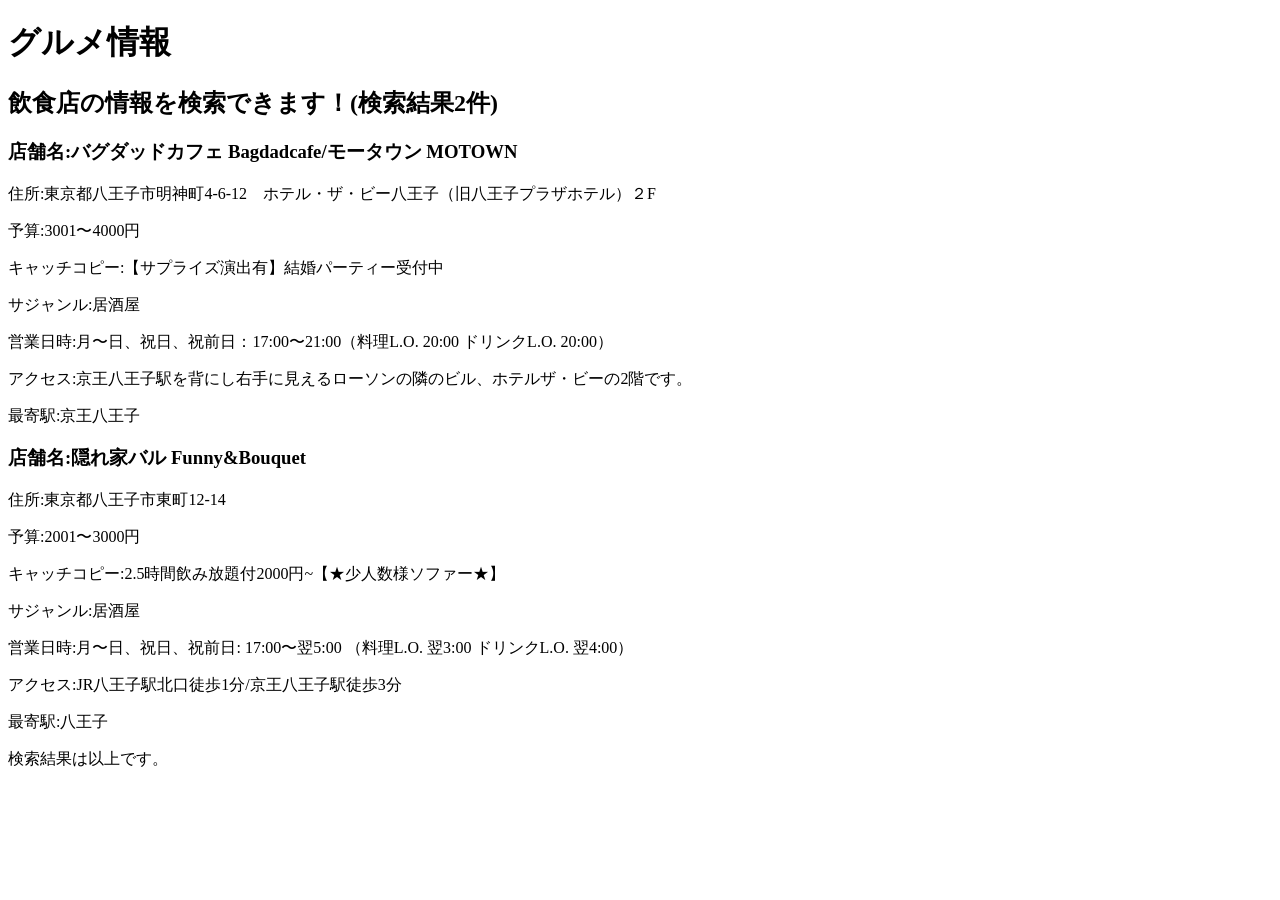
==== project.html @ cf942686 "課題1-2" ====
<!-- 課題1-4: プロジェクト課題の検索結果を表示する HTML をここに記述してください．-->
<!DOCTYPE html>
<html>
  <head>
    <meta charset="utf-8">
    <title>プロジェクト課題</title>
  </head>
  <body>
    <h1>グルメ情報</h1>
    <h2>飲食店の情報を検索できます！(検索結果2件)</h2>
    <h3>店舗名:バグダッドカフェ Bagdadcafe/モータウン MOTOWN</h3>
    <p>住所:東京都八王子市明神町4-6-12　ホテル・ザ・ビー八王子（旧八王子プラザホテル）２F</p>
    <p>予算:3001〜4000円</p>
    <p>キャッチコピー:【サプライズ演出有】結婚パーティー受付中</p>
    <p>サジャンル:居酒屋</p>
    <p>営業日時:月〜日、祝日、祝前日：17:00〜21:00（料理L.O. 20:00 ドリンクL.O. 20:00）</p>
    <p>アクセス:京王八王子駅を背にし右手に見えるローソンの隣のビル、ホテルザ・ビーの2階です。</p>
    <p>最寄駅:京王八王子</p>
    <h3>店舗名:隠れ家バル Funny&Bouquet</h3>
    <p>住所:東京都八王子市東町12-14</p>
    <p>予算:2001〜3000円</p>
    <p>キャッチコピー:2.5時間飲み放題付2000円~【★少人数様ソファー★】</p>
    <p>サジャンル:居酒屋</p>
    <p>営業日時:月〜日、祝日、祝前日: 17:00〜翌5:00 （料理L.O. 翌3:00 ドリンクL.O. 翌4:00）</p>
    <p>アクセス:JR八王子駅北口徒歩1分/京王八王子駅徒歩3分</p>
    <p>最寄駅:八王子</p>
    <p>検索結果は以上です。</p>
  </body>
</html>
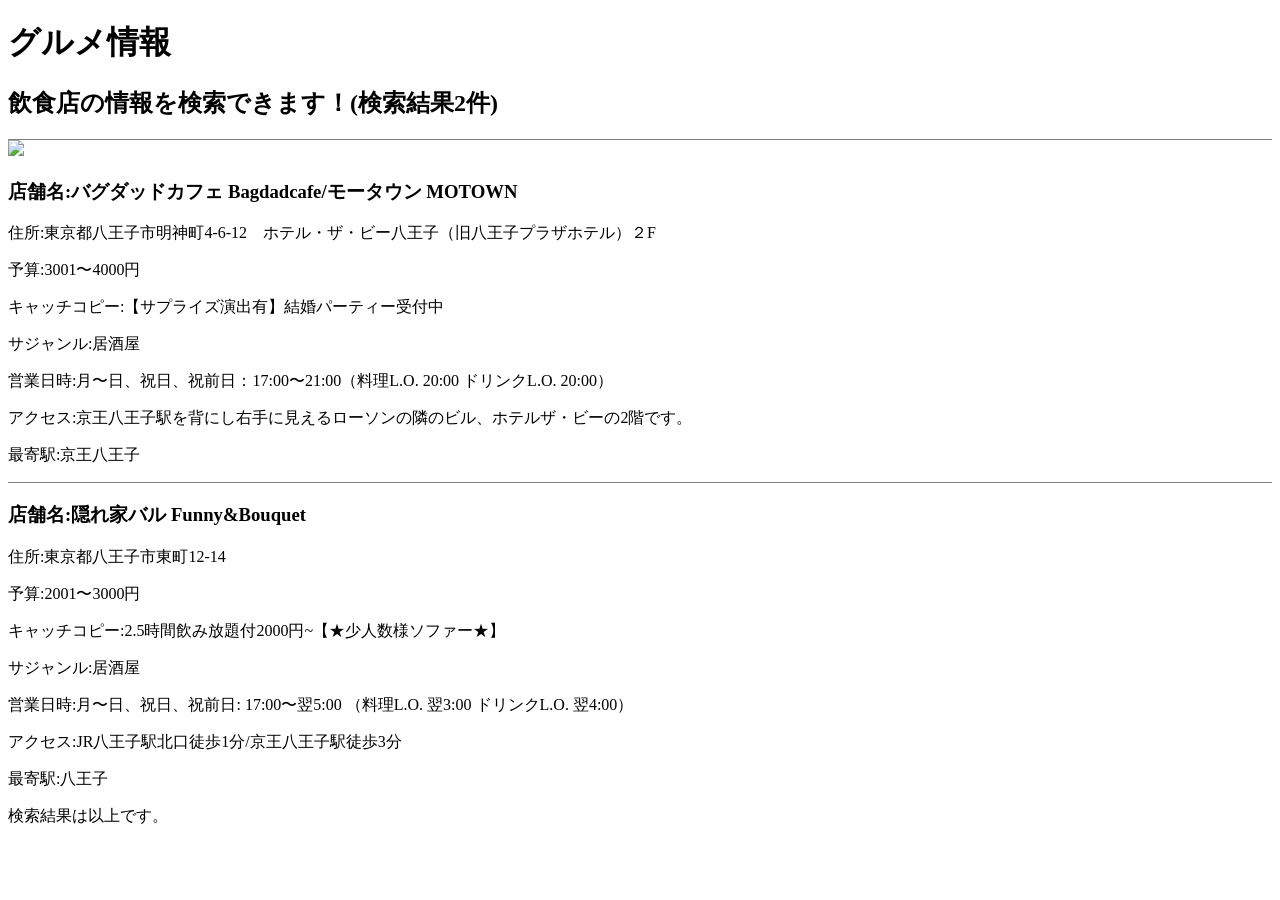
==== commit 7d3ff345: "課題" ====
--- a/project.html
+++ b/project.html
@@ -4,26 +4,33 @@
   <head>
     <meta charset="utf-8">
     <title>プロジェクト課題</title>
+    <link rel="stylesheet" href="project.css">
   </head>
   <body>
     <h1>グルメ情報</h1>
     <h2>飲食店の情報を検索できます！(検索結果2件)</h2>
-    <h3>店舗名:バグダッドカフェ Bagdadcafe/モータウン MOTOWN</h3>
-    <p>住所:東京都八王子市明神町4-6-12　ホテル・ザ・ビー八王子（旧八王子プラザホテル）２F</p>
-    <p>予算:3001〜4000円</p>
-    <p>キャッチコピー:【サプライズ演出有】結婚パーティー受付中</p>
-    <p>サジャンル:居酒屋</p>
-    <p>営業日時:月〜日、祝日、祝前日：17:00〜21:00（料理L.O. 20:00 ドリンクL.O. 20:00）</p>
-    <p>アクセス:京王八王子駅を背にし右手に見えるローソンの隣のビル、ホテルザ・ビーの2階です。</p>
-    <p>最寄駅:京王八王子</p>
-    <h3>店舗名:隠れ家バル Funny&Bouquet</h3>
-    <p>住所:東京都八王子市東町12-14</p>
-    <p>予算:2001〜3000円</p>
-    <p>キャッチコピー:2.5時間飲み放題付2000円~【★少人数様ソファー★】</p>
-    <p>サジャンル:居酒屋</p>
-    <p>営業日時:月〜日、祝日、祝前日: 17:00〜翌5:00 （料理L.O. 翌3:00 ドリンクL.O. 翌4:00）</p>
-    <p>アクセス:JR八王子駅北口徒歩1分/京王八王子駅徒歩3分</p>
-    <p>最寄駅:八王子</p>
+    <div>
+      <img src="project1">
+      <h3>店舗名:バグダッドカフェ Bagdadcafe/モータウン MOTOWN</h3>
+      <p>住所:東京都八王子市明神町4-6-12　ホテル・ザ・ビー八王子（旧八王子プラザホテル）２F</p>
+      <p>予算:3001〜4000円</p>
+      <p>キャッチコピー:【サプライズ演出有】結婚パーティー受付中</p>
+      <p>サジャンル:居酒屋</p>
+      <p>営業日時:月〜日、祝日、祝前日：17:00〜21:00（料理L.O. 20:00 ドリンクL.O. 20:00）</p>
+      <p>アクセス:京王八王子駅を背にし右手に見えるローソンの隣のビル、ホテルザ・ビーの2階です。</p>
+      <p>最寄駅:京王八王子</p>
+    </div>
+    <div>
+      <h3>店舗名:隠れ家バル Funny&Bouquet</h3>
+      <p>住所:東京都八王子市東町12-14</p>
+      <p>予算:2001〜3000円</p>
+      <p>キャッチコピー:2.5時間飲み放題付2000円~【★少人数様ソファー★】</p>
+      <p>サジャンル:居酒屋</p>
+      <p>営業日時:月〜日、祝日、祝前日: 17:00〜翌5:00 （料理L.O. 翌3:00 ドリンクL.O. 翌4:00）</p>
+      <p>アクセス:JR八王子駅北口徒歩1分/京王八王子駅徒歩3分</p>
+      <p>最寄駅:八王子</p>
+    </div>
+    
     <p>検索結果は以上です。</p>
   </body>
 </html>
--- a/project.css
+++ b/project.css
@@ -0,0 +1,3 @@
+div {
+    border-top: 1px solid gray;
+}
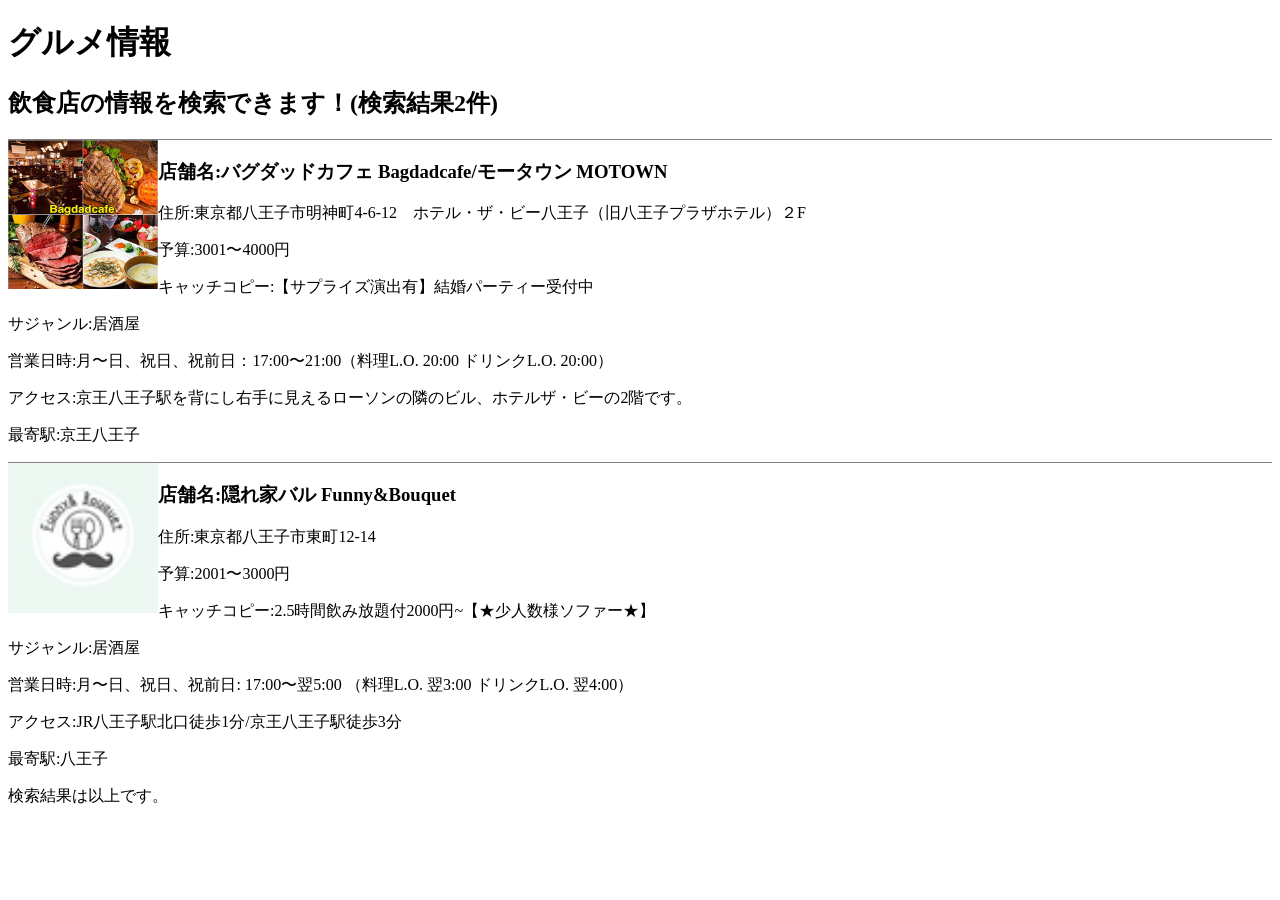
==== commit 769537e8: "課題" ====
--- a/project.html
+++ b/project.html
@@ -10,7 +10,7 @@
     <h1>グルメ情報</h1>
     <h2>飲食店の情報を検索できます！(検索結果2件)</h2>
     <div>
-      <img src="project1">
+      <img src="project1.png" width="150px">
       <h3>店舗名:バグダッドカフェ Bagdadcafe/モータウン MOTOWN</h3>
       <p>住所:東京都八王子市明神町4-6-12　ホテル・ザ・ビー八王子（旧八王子プラザホテル）２F</p>
       <p>予算:3001〜4000円</p>
@@ -21,6 +21,7 @@
       <p>最寄駅:京王八王子</p>
     </div>
     <div>
+      <img src="project2.jpg" width="150px">
       <h3>店舗名:隠れ家バル Funny&Bouquet</h3>
       <p>住所:東京都八王子市東町12-14</p>
       <p>予算:2001〜3000円</p>
--- a/project.css
+++ b/project.css
@@ -1,3 +1,7 @@
 div {
     border-top: 1px solid gray;
+}
+
+img {
+    float: left;
 }
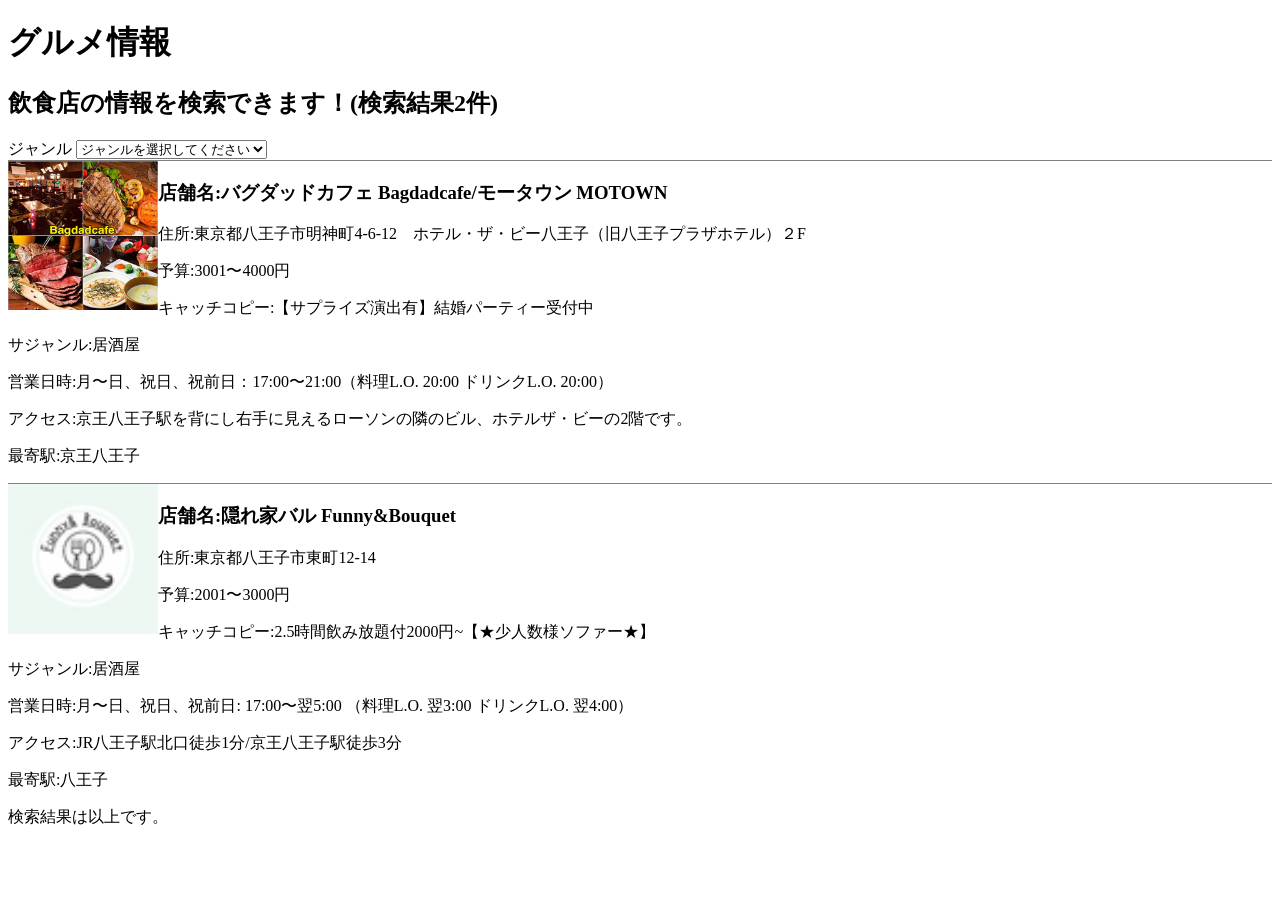
==== commit 0e26187d: "課題" ====
--- a/project.html
+++ b/project.html
@@ -4,11 +4,37 @@
   <head>
     <meta charset="utf-8">
     <title>プロジェクト課題</title>
+
+    <script src="gourmet.js" defer></script>
+
     <link rel="stylesheet" href="project.css">
+    
   </head>
   <body>
     <h1>グルメ情報</h1>
     <h2>飲食店の情報を検索できます！(検索結果2件)</h2>
+    <label for="genre">ジャンル</label>
+    <select name="genre" id="genre">
+      <option value="">ジャンルを選択してください</option>
+      <option value="G001">居酒屋</option>
+      <option value="G002">ダイニングバー・バル</option>
+      <option value="G003">創作料理</option>
+      <option value="G004">和食</option>
+      <option value="G005">洋食</option>
+      <option value="G006">イタリアン・フレンチ</option>
+      <option value="G007">中華</option>
+      <option value="G008">焼肉・ホルモン</option>
+      <option value="G009">アジア・エスニック料理</option>
+      <option value="G010">各国料理</option>
+      <option value="G011">カラオケ・パーティ</option>
+      <option value="G012">バー・カクテル</option>
+      <option value="G013">ラーメン</option>
+      <option value="G014">カフェ・スイーツ</option>
+      <option value="G015">その他グルメ</option>
+      <option value="G016">お好み焼き・もんじゃ</option>
+      <option value="G017">韓国料理</option>
+      
+    </select>
     <div>
       <img src="project1.png" width="150px">
       <h3>店舗名:バグダッドカフェ Bagdadcafe/モータウン MOTOWN</h3>
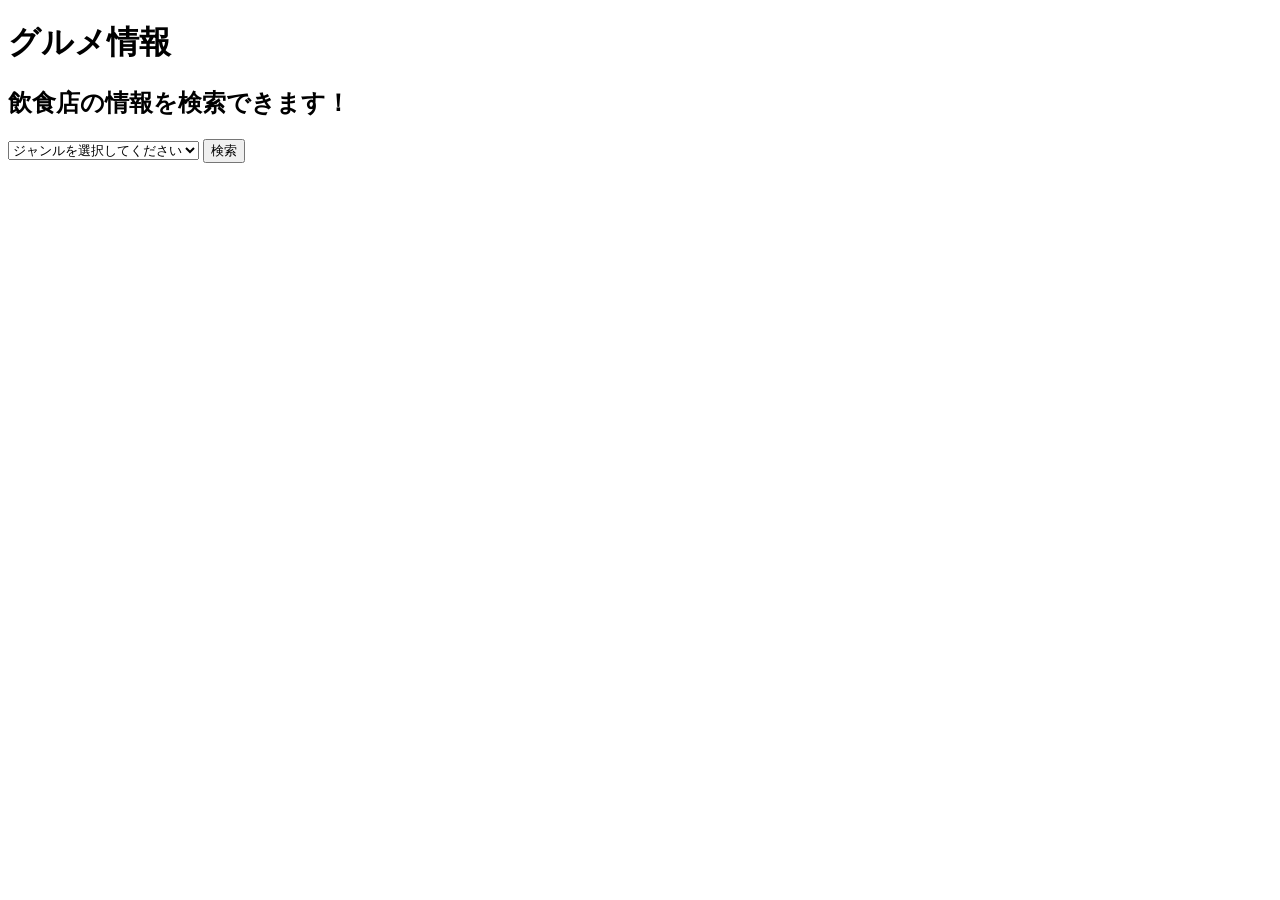
==== commit 2d96f811: "課題" ====
--- a/project.html
+++ b/project.html
@@ -12,8 +12,8 @@
   </head>
   <body>
     <h1>グルメ情報</h1>
-    <h2>飲食店の情報を検索できます！(検索結果2件)</h2>
-    <label for="genre">ジャンル</label>
+    <h2>飲食店の情報を検索できます！</h2>
+    <!--<label for="genre"></label>-->
     <select name="genre" id="genre">
       <option value="">ジャンルを選択してください</option>
       <option value="G001">居酒屋</option>
@@ -33,11 +33,13 @@
       <option value="G015">その他グルメ</option>
       <option value="G016">お好み焼き・もんじゃ</option>
       <option value="G017">韓国料理</option>
+    </select>
+    <button id="kensaku">検索</button>
+    <!--
+    <div>
+      <h2 class="tenmei">店舗名:バグダッドカフェ Bagdadcafe/モータウン MOTOWN</h2>
+      <img src="project1.png" width="150px">
       
-    </select>
-    <div>
-      <img src="project1.png" width="150px">
-      <h3>店舗名:バグダッドカフェ Bagdadcafe/モータウン MOTOWN</h3>
       <p>住所:東京都八王子市明神町4-6-12　ホテル・ザ・ビー八王子（旧八王子プラザホテル）２F</p>
       <p>予算:3001〜4000円</p>
       <p>キャッチコピー:【サプライズ演出有】結婚パーティー受付中</p>
@@ -48,7 +50,7 @@
     </div>
     <div>
       <img src="project2.jpg" width="150px">
-      <h3>店舗名:隠れ家バル Funny&Bouquet</h3>
+      <h2 class="tenmei">店舗名:隠れ家バル Funny&Bouquet</h2>
       <p>住所:東京都八王子市東町12-14</p>
       <p>予算:2001〜3000円</p>
       <p>キャッチコピー:2.5時間飲み放題付2000円~【★少人数様ソファー★】</p>
@@ -57,7 +59,10 @@
       <p>アクセス:JR八王子駅北口徒歩1分/京王八王子駅徒歩3分</p>
       <p>最寄駅:八王子</p>
     </div>
+    -->
     
-    <p>検索結果は以上です。</p>
+    
+    
+    
   </body>
 </html>
--- a/project.css
+++ b/project.css
@@ -1,5 +1,9 @@
-div {
+p.kekka {
     border-top: 1px solid gray;
+}
+
+p.kekkakazu {
+    font-size : 120% ;
 }
 
 img {
